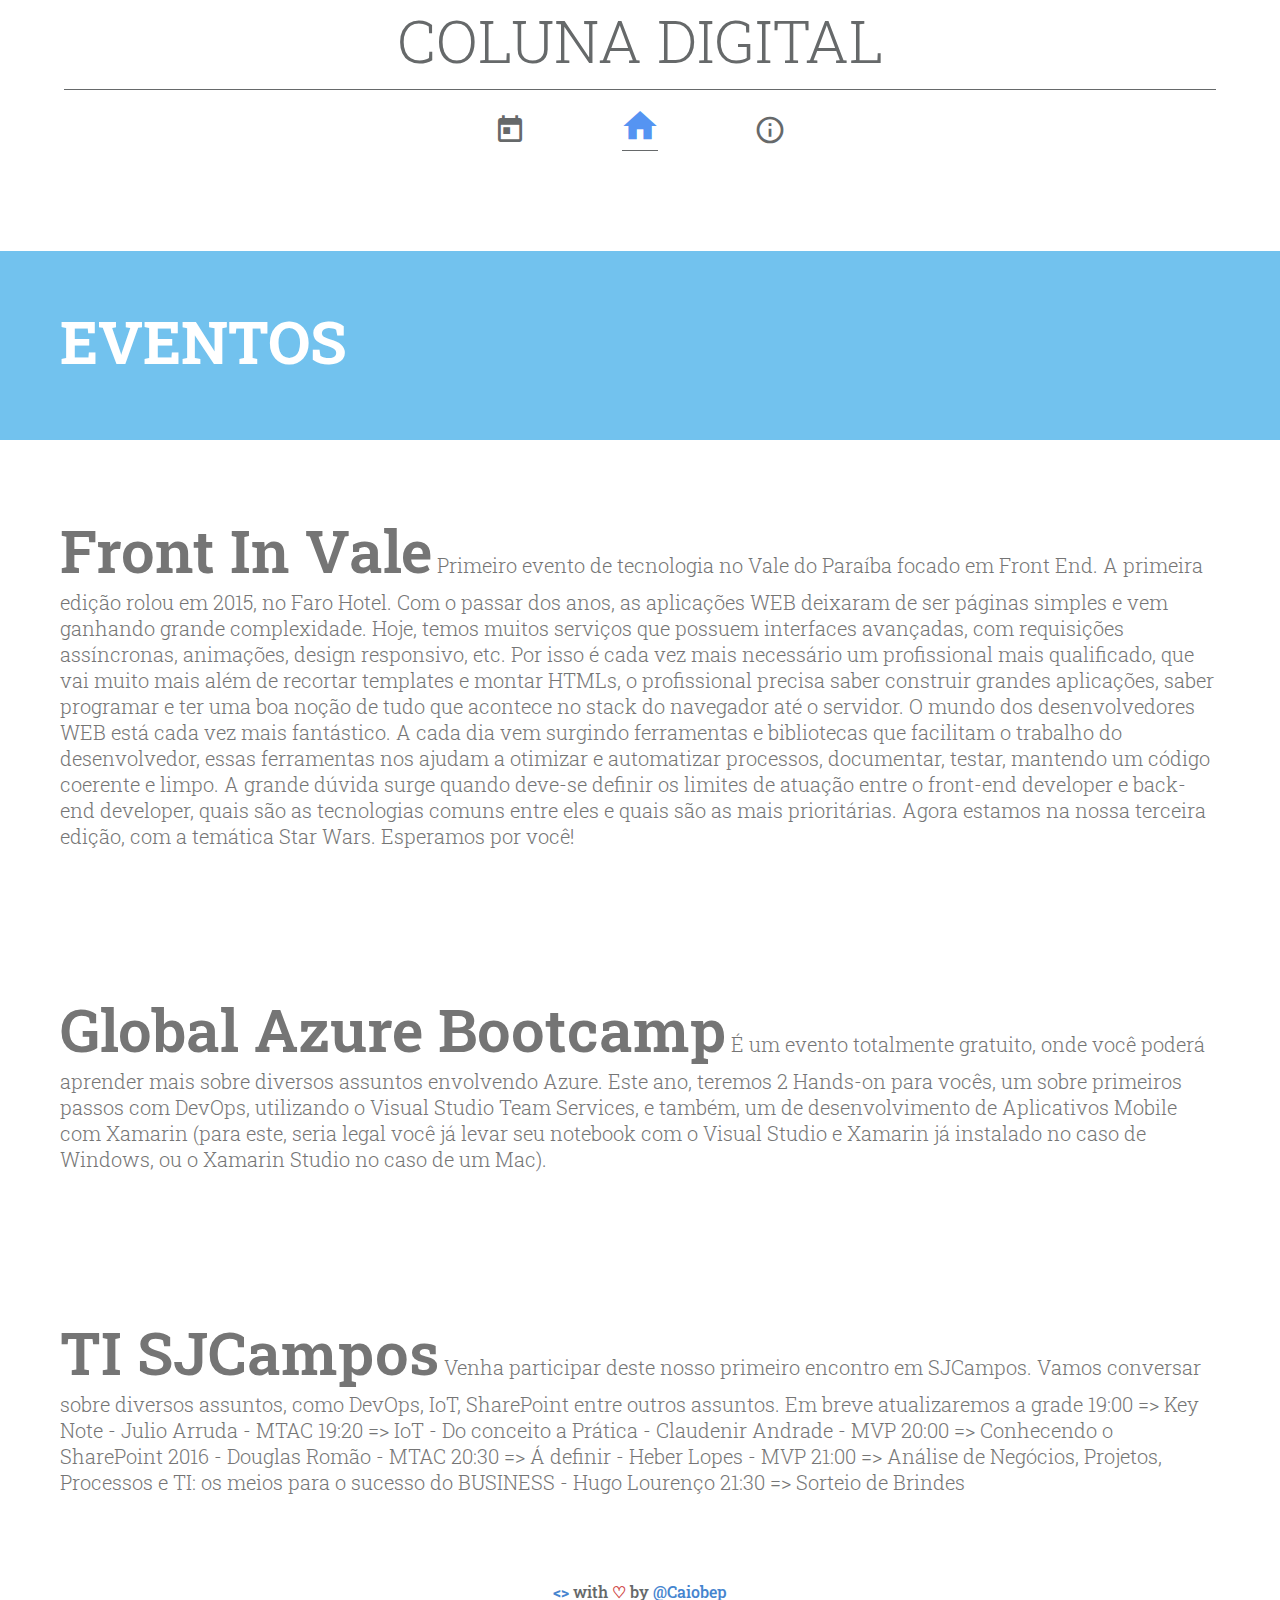
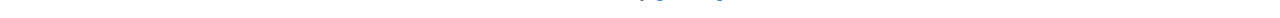
==== app/index.html @ e470c2da "Modularized structure and content" ====
<!DOCTYPE html>
<html lang="pt">
  <head>
    <meta charset="utf-8">
    <link href="https://fonts.googleapis.com/icon?family=Material+Icons"
          rel="stylesheet">
    <link rel="stylesheet" href="style.css">
    
    <title>Coluna Digital</title>
  </head>
  <body>
    <style media="screen">
      .content-header{
        background-color: #72c2ee;
      }
    </style>
    <h1>Coluna Digital</h1>
    <div class='line'></div>
    <div class="nav">
      <ul>
        <li>
          <a href="calendar.html">
            <i class="material-icons">today</i>
          </a>
        </li>
        <li>
          <a href="/">
            <i class="material-icons selected">home</i>
          </a>
          <div class="current line"></div>
        </li>
        <li>
          <a href="information.html">
            <i class="material-icons">info_outline</i>
          </a>
        </li>

      </ul>
    </div>
    
    <div class="content-header">
      <h1>Eventos</h1>
    </div>
    
    <div class="content">
      <p>
        <a href="http://frontinvale.com.br/">
          <b><span class='content-title'>Front In Vale</span></b> Primeiro evento de tecnologia no Vale do Paraíba focado em Front End. A primeira edição rolou em 2015, no Faro Hotel. 
          
          Com o passar dos anos, as aplicações WEB deixaram de ser páginas simples e vem ganhando grande complexidade. Hoje, temos muitos serviços que possuem interfaces avançadas, com requisições assíncronas, animações, design responsivo, etc.
          Por isso é cada vez mais necessário um profissional mais qualificado, que vai muito mais além de recortar templates e montar HTMLs, o profissional precisa saber construir grandes aplicações, saber programar e ter uma boa noção de tudo que acontece no stack do navegador até o servidor.
          O mundo dos desenvolvedores WEB está cada vez mais fantástico. A cada dia vem surgindo ferramentas e bibliotecas que facilitam o trabalho do desenvolvedor, essas ferramentas nos ajudam a otimizar e automatizar processos, documentar, testar, mantendo um código coerente e limpo.

          A grande dúvida surge quando deve-se definir os limites de atuação entre o front-end developer e back-end developer, quais são as tecnologias comuns entre eles e quais são as mais prioritárias.
          
          Agora estamos na nossa terceira edição, com a temática Star Wars. Esperamos por você!
        </a>
      </p>
    </div>
    
    <div class="content">
      <p>
        <a href="https://www.meetup.com/pt-BR/TI-SJCampos/events/237453153/">
          <b><span class='content-title'>Global Azure Bootcamp</span></b> É um evento totalmente gratuito, onde você poderá aprender mais sobre diversos assuntos envolvendo Azure.
          
          Este ano, teremos 2 Hands-on para vocês, um sobre primeiros passos com DevOps, utilizando o Visual Studio Team Services, e também, um de desenvolvimento de Aplicativos Mobile com Xamarin (para este, seria legal você já levar seu notebook com o Visual Studio e Xamarin já instalado no caso de Windows, ou o Xamarin Studio no caso de um Mac).
        </a>
      </p>
    </div>
    
    <div class="content">
      <p>
        <a href="https://www.meetup.com/pt-BR/TI-SJCampos/events/235569541/">
          <b><span class='content-title'>TI SJCampos</span></b> Venha participar deste nosso primeiro encontro em SJCampos.

          Vamos conversar sobre diversos assuntos, como DevOps, IoT, SharePoint entre outros assuntos.

          Em breve atualizaremos a grade
          19:00 => Key Note - Julio Arruda - MTAC
          19:20 => IoT - Do conceito a Prática - Claudenir Andrade - MVP
          20:00 => Conhecendo o SharePoint 2016 - Douglas Romão - MTAC
          20:30 => Á definir - Heber Lopes - MVP
          21:00 =>  Análise de Negócios, Projetos, Processos e TI: os meios para o sucesso do BUSINESS  - Hugo Lourenço 

          21:30 => Sorteio de Brindes
        </a>
      </p>
    </div>
    
    <div class='footer'>
      <p><span class='icon code'><></span> with <span class='icon heart'>♡</span> by <a href="https://github.com/caiobep">@Caiobep</a></p>
    </div>
    
    
  </body>
</html>
---- app/style.css ----
@import url('https://fonts.googleapis.com/css?family=Roboto+Slab:100,300,400,700');

body {
  font-family: 'Roboto Slab';
  -webkit-font-smoothing: antialiased;
  color:#66696a;
  padding:0;
  margin: 0;
}

h1 {
  font-style: bold;
  font-size: 60px;
  text-align: center;
  margin: 0;
  margin-bottom: 10px;
  text-transform: uppercase;
  font-weight: 300;
}

.nav {
  width: 100%;
  margin-bottom: 100px;
}

.nav ul {
  width: fit-content; 
  list-style: none;
  display: block;
  margin-left: auto;
  margin-right: auto;
  padding:0;
}

.nav ul li{
  display: inline-block;
  margin: 0 45px;
}

.line {
  width: 90%;
  height: 1px;
  margin-left: auto;
  margin-right: auto;
  background-color:#66696a;
}

.material-icons {
  font-size: 2em;
  transition: .3s ease-in-out;
  color:#66696a;
}

.material-icons:hover,
.selected {
  font-size:40px;
  color:#5594f2;
}

.content-header{
  padding: 50px 60px;
}

.content-header h1 {
  text-align: left;
  color: white;
  font-weight: bolder;
}

.content {
  padding: 50px 60px;
  font-size: 20px;
  color: #757575;
  font-weight: 300;
}
.content a{
  color:inherit;
  text-decoration: none;
}

.content-title {
  text-transform: capitalize;
  font-weight: 600;
  font-size: 3em;
}


.footer{
  display: block;
  text-align: center;
  position: relative;
  clear: both;
  font-weight:500
}
.footer .icon {
  font-weight: bolder;
}

.footer a{
  color:#4685cf;
  text-decoration: none;
}

.heart {
  color:#cf4646;
}

.code {
  color:#4685cf;
}
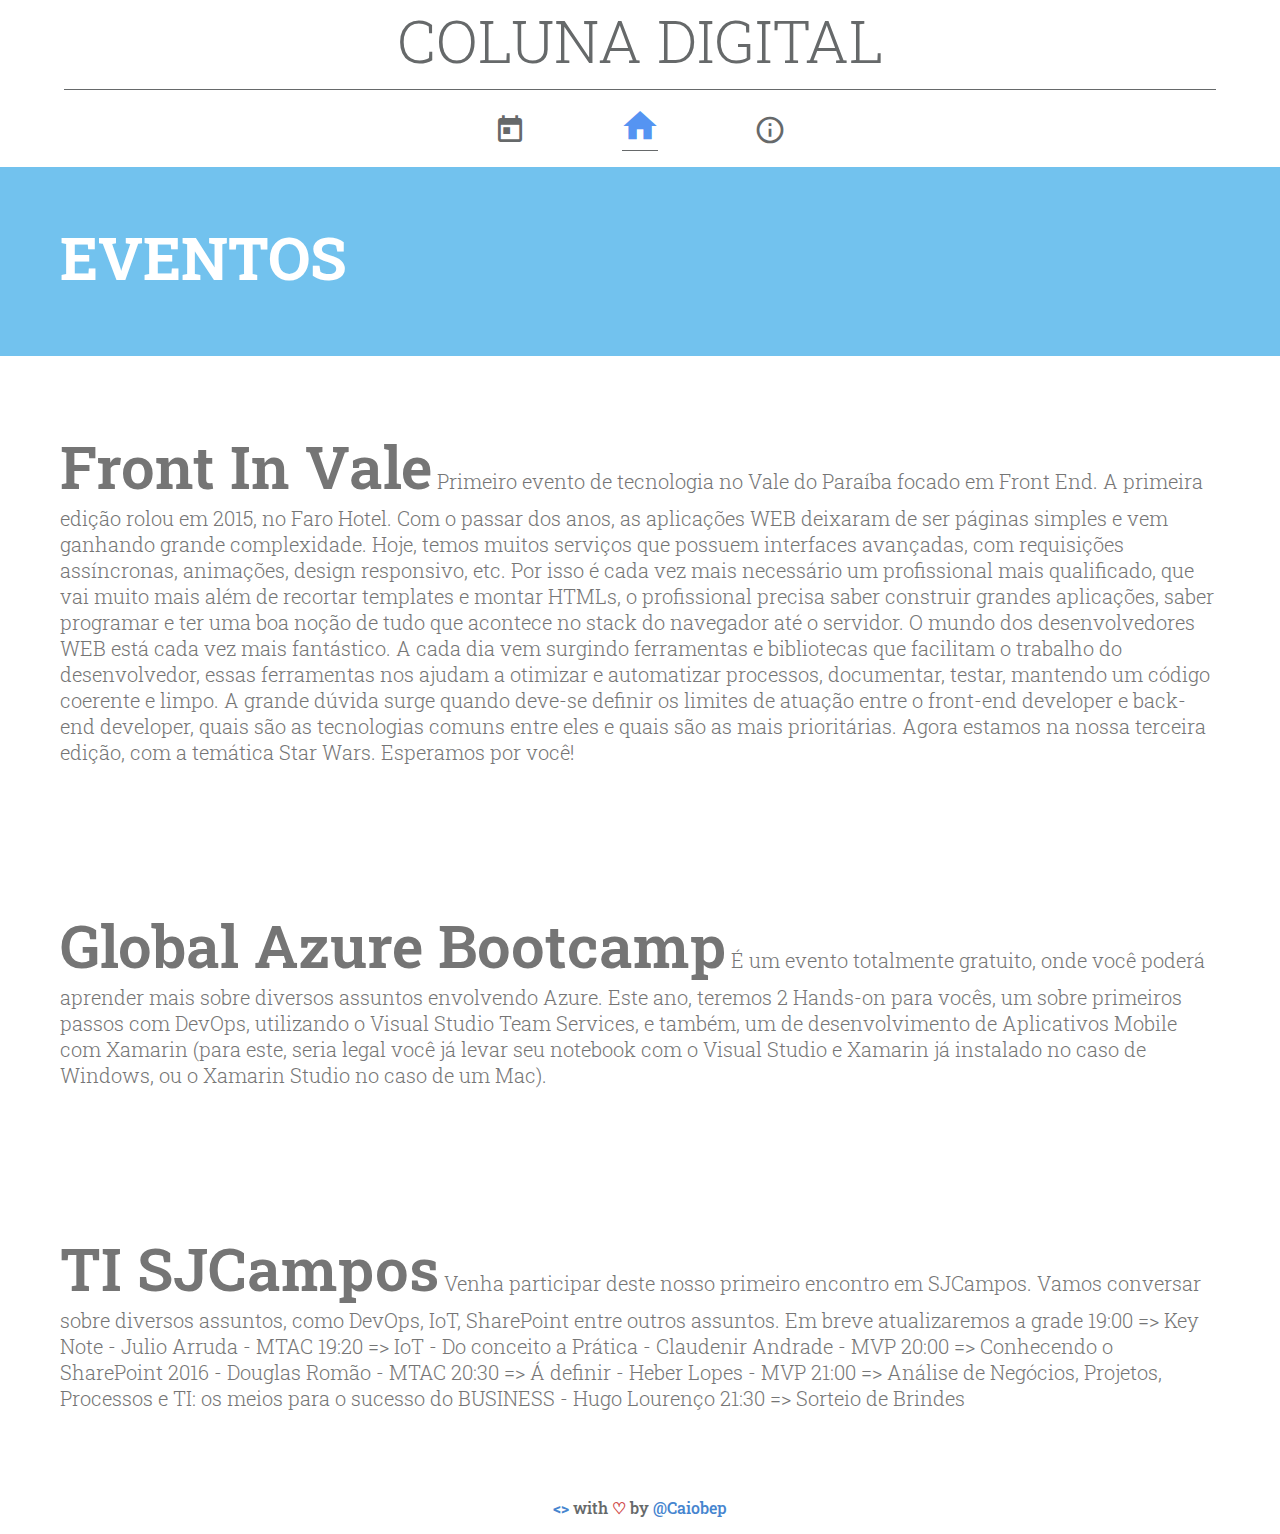
==== commit e48044e7: "General Optimization" ====
--- a/app/index.html
+++ b/app/index.html
@@ -5,6 +5,8 @@
     <link href="https://fonts.googleapis.com/icon?family=Material+Icons"
           rel="stylesheet">
     <link rel="stylesheet" href="style.css">
+    <meta name="viewport" content="width=device-width, initial-scale=1.0">
+    <link rel="manifest" href="/manifest.json">
     
     <title>Coluna Digital</title>
   </head>
--- a/app/style.css
+++ b/app/style.css
@@ -20,7 +20,7 @@
 
 .nav {
   width: 100%;
-  margin-bottom: 100px;
+  margin-bottom: 10px;
 }
 
 .nav ul {
@@ -107,4 +107,21 @@
 
 .code {
   color:#4685cf;
+}
+
+@media only screen and (max-width: 500px) {
+  .content-title{
+    font-size: 1.5em;
+  }
+  
+  .content-header{
+    padding: 40px 10px;
+  }
+  .content-header h1{
+    font-size: 2em;
+  }
+  
+  .content {
+    padding: 0px 20px;
+  }
 }